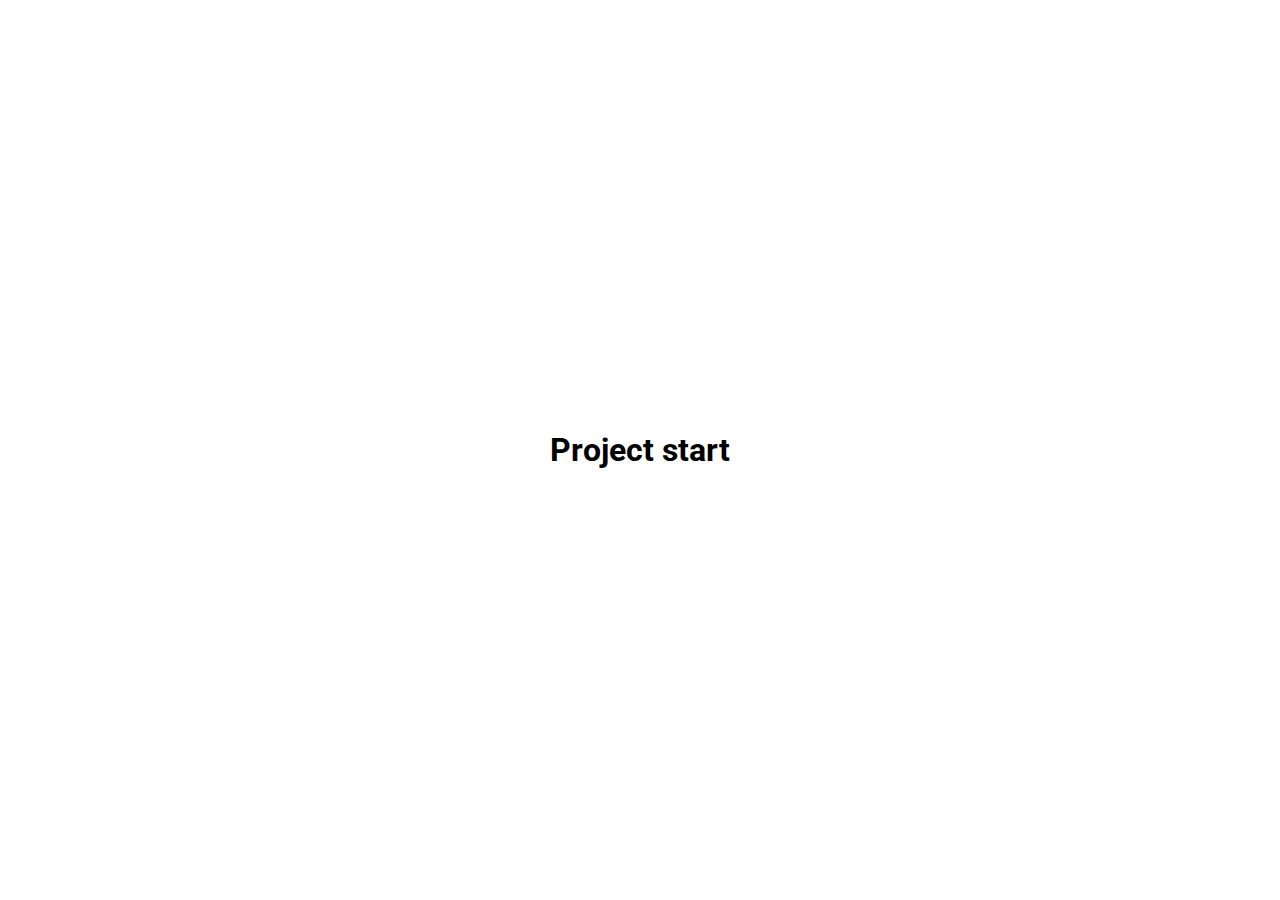
==== Projekat 1/index.html @ b5244134 "new folders" ====
<!DOCTYPE html>
<html lang="en">
  <head>
    <meta charset="UTF-8" />
    <meta name="viewport" content="width=device-width, initial-scale=1.0" />
    <link
      rel="stylesheet"
      href="https://cdnjs.cloudflare.com/ajax/libs/font-awesome/6.4.2/css/all.min.css"
      integrity="sha512-z3gLpd7yknf1YoNbCzqRKc4qyor8gaKU1qmn+CShxbuBusANI9QpRohGBreCFkKxLhei6S9CQXFEbbKuqLg0DA=="
      crossorigin="anonymous"
      referrerpolicy="no-referrer"
    />
    <link rel="stylesheet" href="style.css" />
    <title>First project</title>
  </head>
  <body>
    <h1>Project start</h1>

    <script src="script.js"></script>
  </body>
</html>
---- Projekat 1/style.css ----
@import url("https://fonts.googleapis.com/css2?family=Roboto:wght@400;700&display=swap");

* {
  box-sizing: border-box;
}

body {
  font-family: "Roboto", sans-serif;
  display: flex;
  flex-direction: column;
  align-items: center;
  justify-content: center;
  height: 100vh;
  overflow: hidden;
  margin: 0;
}
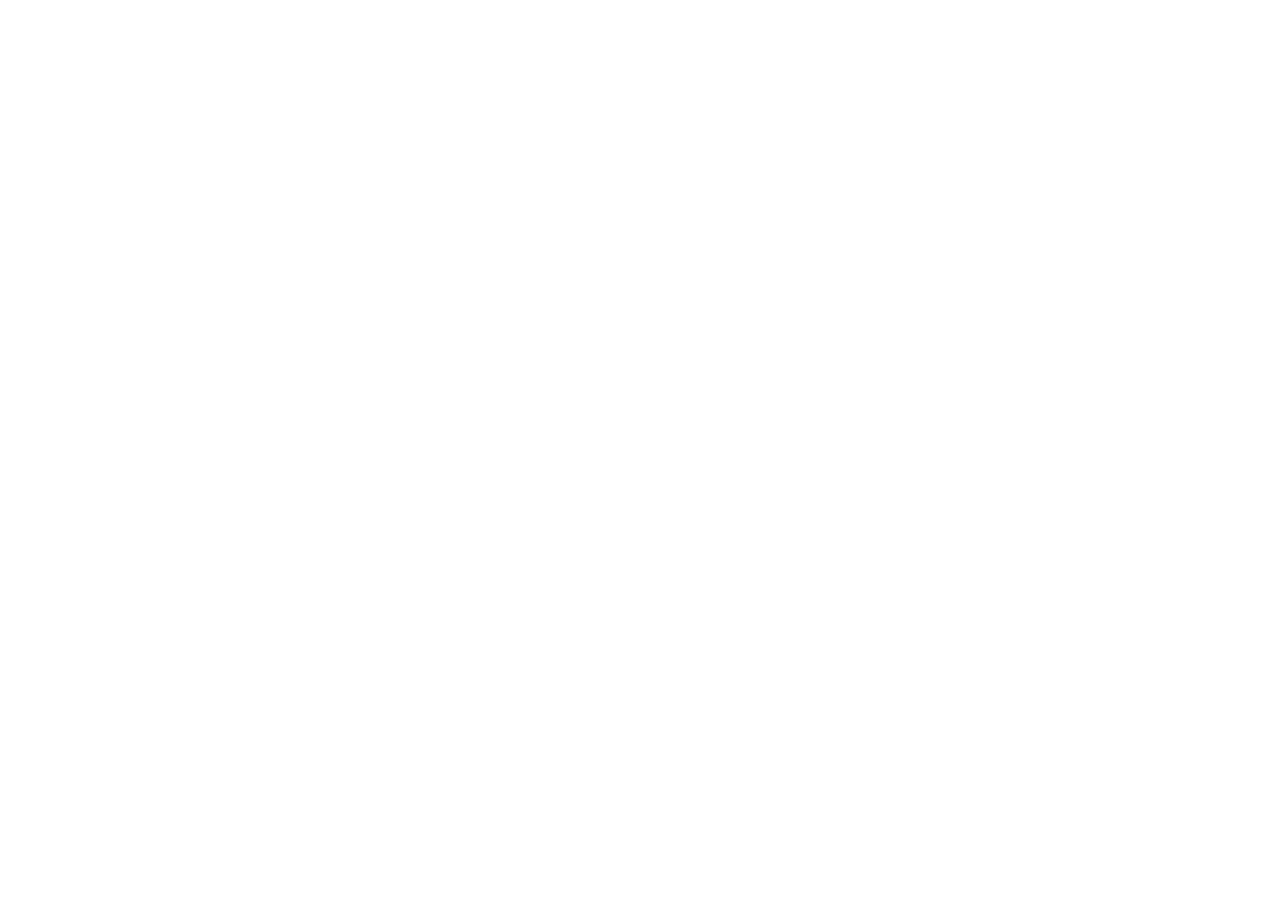
==== commit 4339c2e7: "zavrsen prvi deo" ====
--- a/Projekat 1/index.html
+++ b/Projekat 1/index.html
@@ -11,10 +11,55 @@
       referrerpolicy="no-referrer"
     />
     <link rel="stylesheet" href="style.css" />
-    <title>First project</title>
+    <title>Expanding Cards</title>
   </head>
   <body>
-    <h1>Project start</h1>
+    <div class="container">
+      <div
+        class="panel active"
+        style="
+          background-image: url(https://i.natgeofe.com/n/c9107b46-78b1-4394-988d-53927646c72b/1095_16x9.jpg);
+        "
+      >
+        <h3>Explore the world</h3>
+      </div>
+
+      <div
+        class="panel"
+        style="
+          background-image: url(https://images.unsplash.com/photo-1516571137133-1be29e37143a?ixlib=rb-4.0.3&ixid=M3wxMjA3fDB8MHxzZWFyY2h8Mnx8d2lsZCUyMGZvcmVzdHxlbnwwfHwwfHx8MA%3D%3D&w=1000&q=80);
+        "
+      >
+        <h3>Wild Forest</h3>
+      </div>
+
+      <div
+        class="panel"
+        style="
+          background-image: url(https://www.vrbo.com/en-gb/holiday-homes/wp-content/uploads/1yHwVStIyAeC2CuwwwswUG/5641c0cce01346747a3735c8a53c6a65/00.jpg);
+        "
+      >
+        <h3>Sunny Beach</h3>
+      </div>
+
+      <div
+        class="panel"
+        style="
+          background-image: url(https://www.escapeartist.com/wp-content/uploads/2014/09/Winter-In-Helsinki-40174504.jpg);
+        "
+      >
+        <h3>City in Winter</h3>
+      </div>
+
+      <div
+        class="panel"
+        style="
+          background-image: url(https://sabincdn.sabinocanyon.com/1664601151811.jpg);
+        "
+      >
+        <h3>Mountain Clouds</h3>
+      </div>
+    </div>
 
     <script src="script.js"></script>
   </body>
--- a/Projekat 1/style.css
+++ b/Projekat 1/style.css
@@ -1,16 +1,62 @@
-@import url("https://fonts.googleapis.com/css2?family=Roboto:wght@400;700&display=swap");
+@import url("https://fonts.googleapis.com/css2?family=Muli&display=swap");
 
 * {
   box-sizing: border-box;
 }
 
 body {
-  font-family: "Roboto", sans-serif;
+  font-family: "Muli", sans-serif;
   display: flex;
-  flex-direction: column;
   align-items: center;
   justify-content: center;
   height: 100vh;
   overflow: hidden;
   margin: 0;
 }
+
+.container {
+  display: flex;
+  width: 90vw;
+}
+
+.panel {
+  background-size: auto 100%;
+  background-position: center;
+  background-repeat: no-repeat;
+  height: 80vh;
+  border-radius: 50px;
+  color: #fff;
+  cursor: pointer;
+  flex: 0.5;
+  margin: 10px;
+  position: relative;
+  transition: flex 0.7s ease-in;
+}
+
+.panel h3 {
+  font-size: 24px;
+  position: absolute;
+  bottom: 20px;
+  left: 20px;
+  margin: 0;
+  opacity: 0;
+}
+
+.panel.active {
+  flex: 5;
+}
+
+.panel.active h3 {
+  opacity: 1;
+}
+
+@media (max-width: 480px) {
+  .container {
+    width: 100vw;
+  }
+
+  .panel:nth-of-type(4),
+  .panel:nth-of-type(5) {
+    display: none;
+  }
+}
